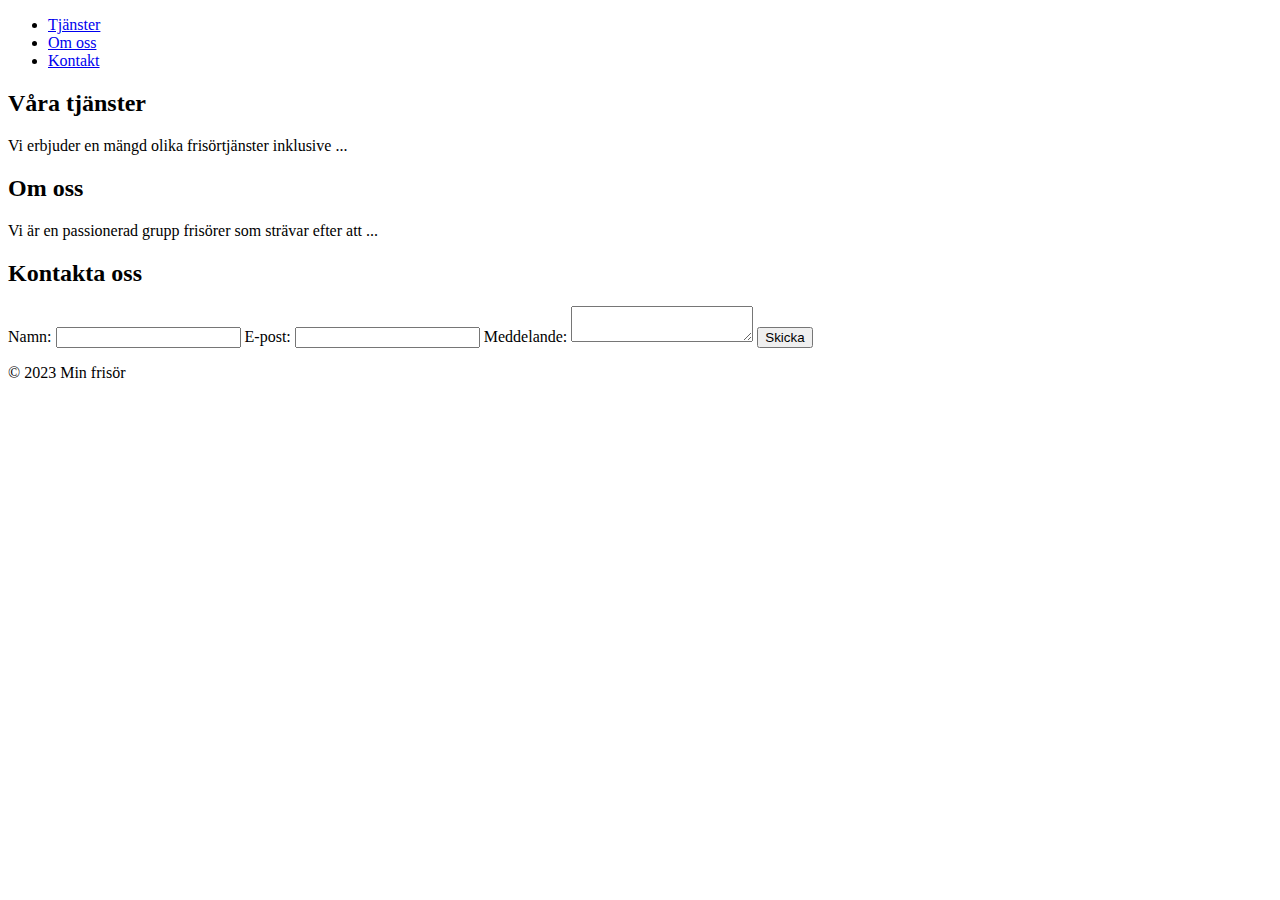
==== frisör.html @ 27e5a8f7 "iewhqjncdfwebifc" ====
<!DOCTYPE html>
<html>
<head>
  <title>Min frisör hemsida</title>
</head>
<body>
</body>
</html>
<!DOCTYPE html>
<html>
<head>
  <title>Min frisör hemsida</title>
</head>
<body>
  <header>
    <nav>
      <ul>
        <li><a href="#services">Tjänster</a></li>
        <li><a href="#about">Om oss</a></li>
        <li><a href="#contact">Kontakt</a></li>
      </ul>
    </nav>
  </header>
  <main>
    <section id="services">
      <h2>Våra tjänster</h2>
      <p>Vi erbjuder en mängd olika frisörtjänster inklusive ...</p>
    </section>
    <section id="about">
      <h2>Om oss</h2>
      <p>Vi är en passionerad grupp frisörer som strävar efter att ...</p>
    </section>
    <section id="contact">
      <h2>Kontakta oss</h2>
      <form>
        <label for="name">Namn:</label>
        <input type="text" id="name" name="name">
        <label for="email">E-post:</label>
        <input type="email" id="email" name="email">
        <label for="message">Meddelande:</label>
        <textarea id="message" name="message"></textarea>
        <input type="submit" value="Skicka">
      </form>
    </section>
  </main>
  <footer>
    <p>&copy; 2023 Min frisör</p>
  </footer>
</body>
</html>
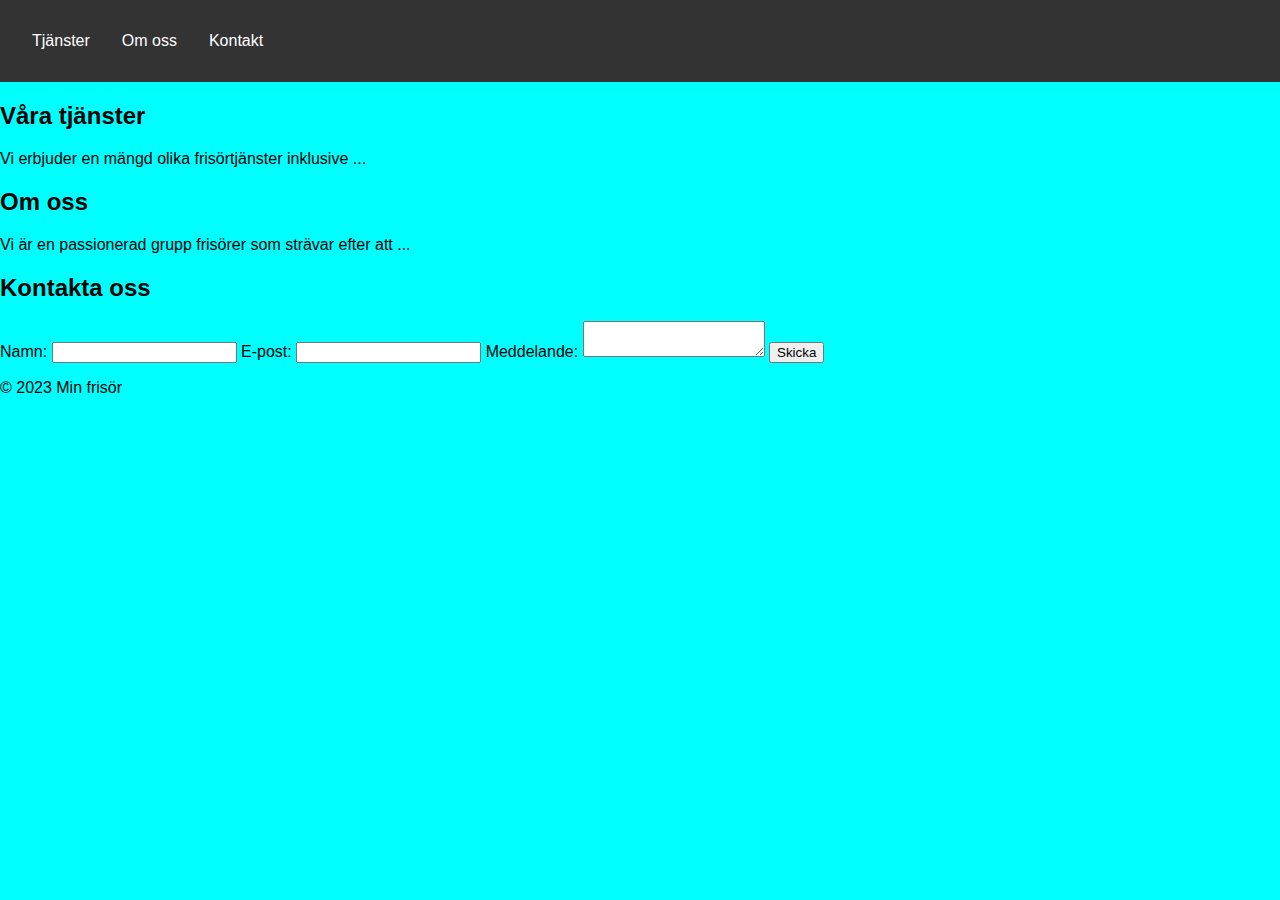
==== commit ae5db97d: "jehruheu" ====
--- a/frisör.html
+++ b/frisör.html
@@ -1,14 +1,8 @@
+
 <!DOCTYPE html>
 <html>
 <head>
-  <title>Min frisör hemsida</title>
-</head>
-<body>
-</body>
-</html>
-<!DOCTYPE html>
-<html>
-<head>
+    <link rel="stylesheet" href="frisor.css">
   <title>Min frisör hemsida</title>
 </head>
 <body>
--- a/frisor.css
+++ b/frisor.css
@@ -0,0 +1,28 @@
+body {
+    background-color: aqua;
+    font-family: Arial, sans-serif;
+    margin: 0;
+    padding: 0;
+  }
+  
+  header {
+    background-color: #333;
+    color: #fff;
+    padding: 1em;
+  }
+  
+  nav ul {
+    list-style: none;
+    margin: 0;
+    padding: 0;
+    display: flex;
+  }
+  
+  nav a {
+    color: #fff;
+    text-decoration: none;
+    padding: 1em;
+    display: block;
+  }
+  
+  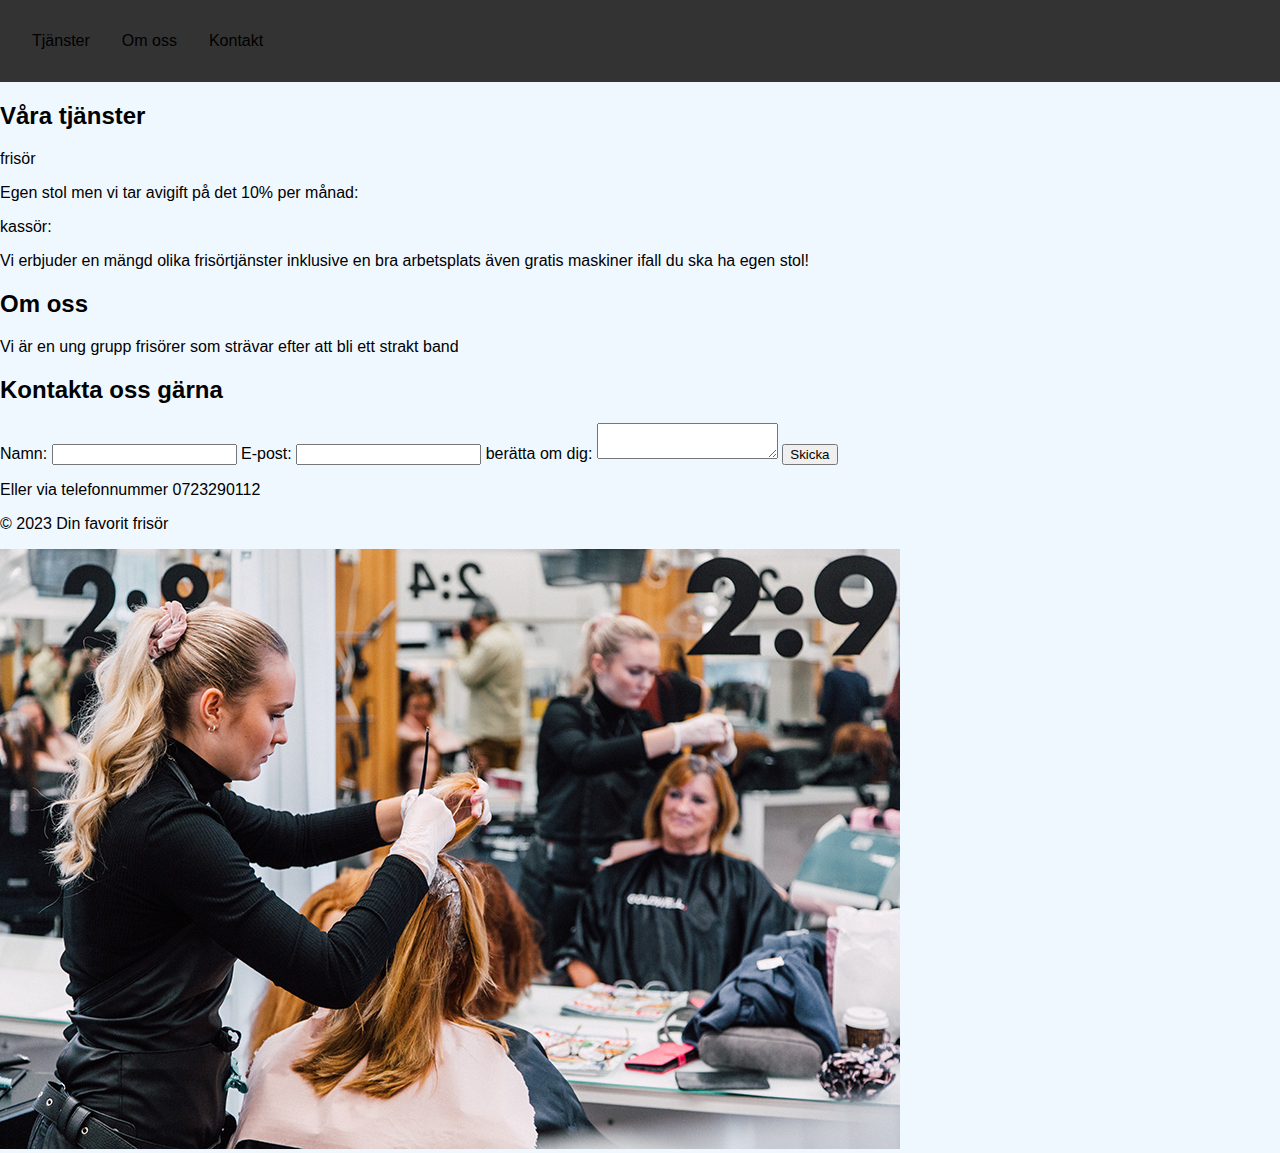
==== commit 449e691a: "uppdate" ====
--- a/frisör.html
+++ b/frisör.html
@@ -16,29 +16,36 @@
     </nav>
   </header>
   <main>
-    <section id="services">
-      <h2>Våra tjänster</h2>
-      <p>Vi erbjuder en mängd olika frisörtjänster inklusive ...</p>
+       <section id="services">
+       <h2>Våra tjänster</h2>
+       <p>frisör</p>
+       <p>Egen stol men vi tar avigift på det 10% per månad:</p>
+        kassör:
+      <p></p>
+      <p>Vi erbjuder en mängd olika frisörtjänster inklusive en bra arbetsplats även gratis maskiner ifall du ska ha egen stol!
+      </p>
     </section>
     <section id="about">
       <h2>Om oss</h2>
-      <p>Vi är en passionerad grupp frisörer som strävar efter att ...</p>
+      <p>Vi är en ung grupp frisörer som strävar efter att bli ett strakt band</p>
     </section>
     <section id="contact">
-      <h2>Kontakta oss</h2>
+      <h2>Kontakta oss gärna</h2>
       <form>
         <label for="name">Namn:</label>
         <input type="text" id="name" name="name">
         <label for="email">E-post:</label>
         <input type="email" id="email" name="email">
-        <label for="message">Meddelande:</label>
+        <label for="message">berätta om dig:</label>
         <textarea id="message" name="message"></textarea>
         <input type="submit" value="Skicka">
+        <p>Eller via telefonnummer 0723290112</p>
       </form>
     </section>
   </main>
   <footer>
-    <p>&copy; 2023 Min frisör</p>
+    <p>&copy; 2023 Din favorit frisör</p>
   </footer>
+  <img src="image00003.jpeg" alt="">
 </body>
 </html>
--- a/frisor.css
+++ b/frisor.css
@@ -1,5 +1,5 @@
 body {
-    background-color: aqua;
+    background-color: aliceblue;
     font-family: Arial, sans-serif;
     margin: 0;
     padding: 0;
@@ -19,8 +19,8 @@
   }
   
   nav a {
-    color: #fff;
-    text-decoration: none;
+    color: black;
+    text-decoration: cornflowerblue;
     padding: 1em;
     display: block;
   }
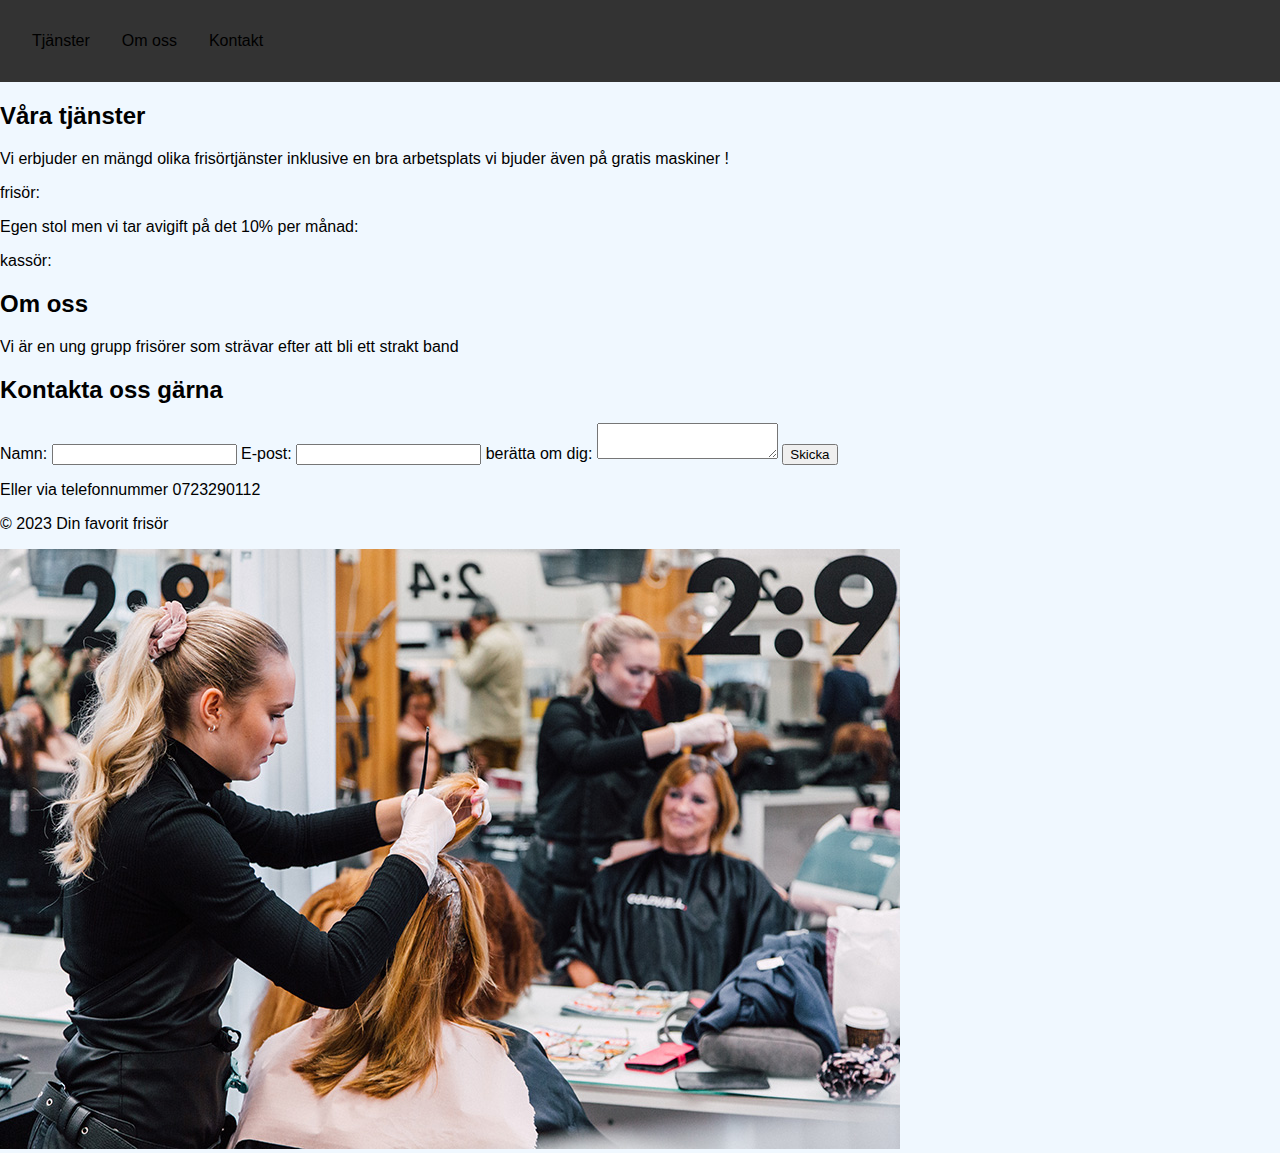
==== commit 01a8afef: "uppdate" ====
--- a/frisör.html
+++ b/frisör.html
@@ -17,12 +17,12 @@
   </header>
   <main>
        <section id="services">
-       <h2>Våra tjänster</h2>
-       <p>frisör</p>
-       <p>Egen stol men vi tar avigift på det 10% per månad:</p>
-        kassör:
-      <p></p>
-      <p>Vi erbjuder en mängd olika frisörtjänster inklusive en bra arbetsplats även gratis maskiner ifall du ska ha egen stol!
+        <h2>Våra tjänster</h2>
+        <p>Vi erbjuder en mängd olika frisörtjänster inklusive en bra arbetsplats vi bjuder även på gratis maskiner !</p>
+        <p>frisör:</p>
+        <p>Egen stol men vi tar avigift på det 10% per månad:</p>
+         kassör:
+       <p></p>
       </p>
     </section>
     <section id="about">
@@ -46,6 +46,6 @@
   <footer>
     <p>&copy; 2023 Din favorit frisör</p>
   </footer>
-  <img src="image00003.jpeg" alt="">
+  <img src="image00003.jpeg" alt=" width="20%>
 </body>
 </html>
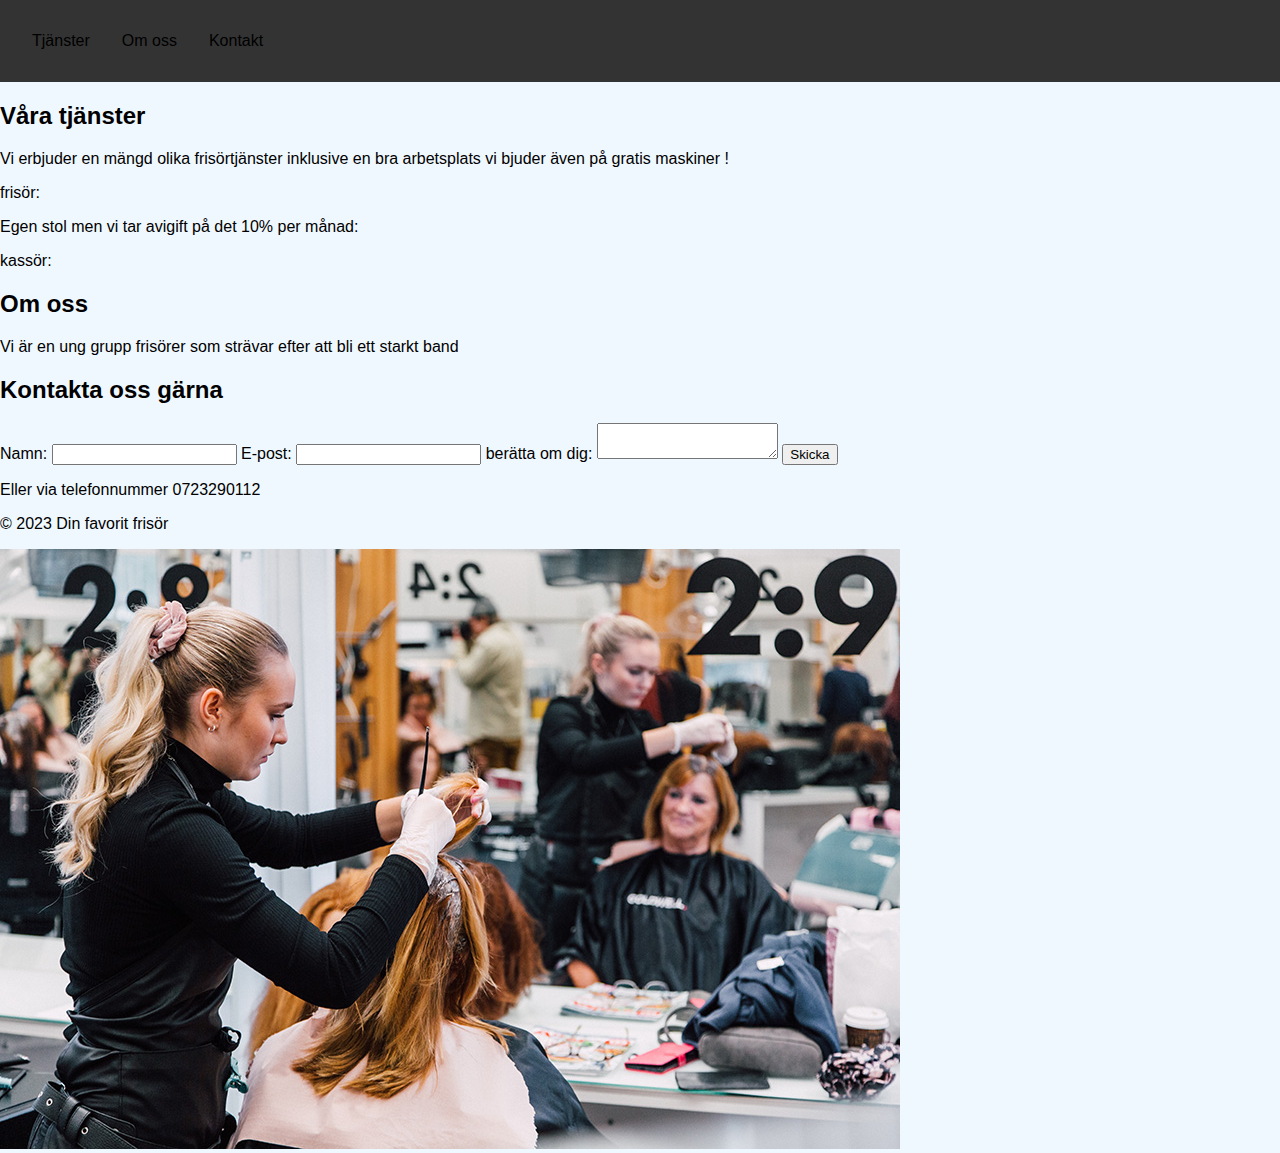
==== commit 09595603: "Update frisör.html" ====
--- a/frisör.html
+++ b/frisör.html
@@ -27,7 +27,7 @@
     </section>
     <section id="about">
       <h2>Om oss</h2>
-      <p>Vi är en ung grupp frisörer som strävar efter att bli ett strakt band</p>
+      <p>Vi är en ung grupp frisörer som strävar efter att bli ett starkt band</p>
     </section>
     <section id="contact">
       <h2>Kontakta oss gärna</h2>
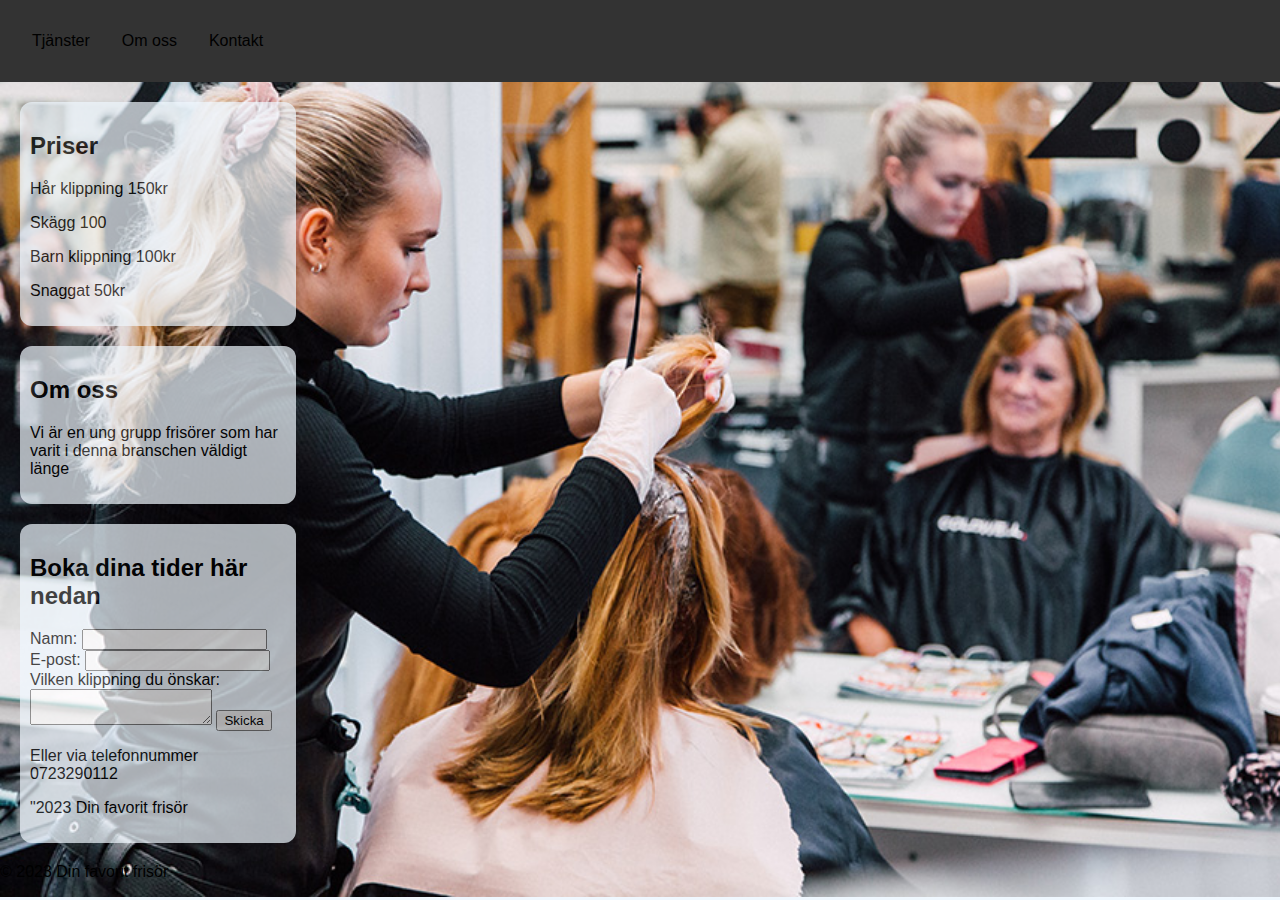
==== commit 5d16d913: "fff" ====
--- a/frisör.html
+++ b/frisör.html
@@ -3,49 +3,50 @@
 <html>
 <head>
     <link rel="stylesheet" href="frisor.css">
-  <title>Min frisör hemsida</title>
+  <title>Benims klipp</title>
 </head>
 <body>
   <header>
     <nav>
       <ul>
-        <li><a href="#services">Tjänster</a></li>
-        <li><a href="#about">Om oss</a></li>
-        <li><a href="#contact">Kontakt</a></li>
+        <li><a href="tjänster">Tjänster</a></li> 
+        <li><a href="#lediga tider">Om oss</a></li>
+        <li><a href="#kontakta oss">Kontakt</a></li>
       </ul>
     </nav>
   </header>
   <main>
        <section id="services">
-        <h2>Våra tjänster</h2>
-        <p>Vi erbjuder en mängd olika frisörtjänster inklusive en bra arbetsplats vi bjuder även på gratis maskiner !</p>
-        <p>frisör:</p>
-        <p>Egen stol men vi tar avigift på det 10% per månad:</p>
-         kassör:
-       <p></p>
-      </p>
+        <h2>Priser</h2>
+        <p>Hår klippning 150kr<p>
+          <p>Skägg 100</p>
+          <p>Barn klippning 100kr</p>
+          <p>Snaggat 50kr</p>
+        
+       
+    
     </section>
-    <section id="about">
+    <section id="Omoss">
       <h2>Om oss</h2>
-      <p>Vi är en ung grupp frisörer som strävar efter att bli ett starkt band</p>
+      <p>Vi är en ung grupp frisörer som har varit i denna branschen väldigt länge</p>
     </section>
-    <section id="contact">
-      <h2>Kontakta oss gärna</h2>
+    <section id="Bokadinatider">
+      <h2>Boka dina tider här nedan</h2>
       <form>
         <label for="name">Namn:</label>
         <input type="text" id="name" name="name">
         <label for="email">E-post:</label>
         <input type="email" id="email" name="email">
-        <label for="message">berätta om dig:</label>
+        <label for="message">Vilken klippning du önskar:</label>
         <textarea id="message" name="message"></textarea>
         <input type="submit" value="Skicka">
         <p>Eller via telefonnummer 0723290112</p>
+        <p>"2023 Din favorit frisör</p>
       </form>
     </section>
   </main>
   <footer>
     <p>&copy; 2023 Din favorit frisör</p>
   </footer>
-  <img src="image00003.jpeg" alt=" width="20%>
 </body>
 </html>
--- a/frisor.css
+++ b/frisor.css
@@ -1,4 +1,7 @@
 body {
+  background-image: url('image00003.jpeg');
+  background-size: cover;
+  background-repeat: no-repeat;
     background-color: aliceblue;
     font-family: Arial, sans-serif;
     margin: 0;
@@ -25,4 +28,37 @@
     display: block;
   }
   
+  #services{
+    background-color: aliceblue;
+    width: 20%;
+    margin: 20px;
+    padding: 10px;
+    opacity: .7;
+    border-radius: 12px;
+  }
+
+
+  #Omoss{
+    background-color: aliceblue;
+    width: 20%;
+    margin: 20px;
+    padding: 10px;
+    opacity: .7;
+    border-radius: 12px;
+  }
+
+  #Bokadinatider{  
+    background-color: aliceblue;
+    width: 20%;
+    margin: 20px;
+    padding: 10px;
+    opacity: .7;
+    border-radius: 12px;
+  }
+
+
+
+  
+
+
   